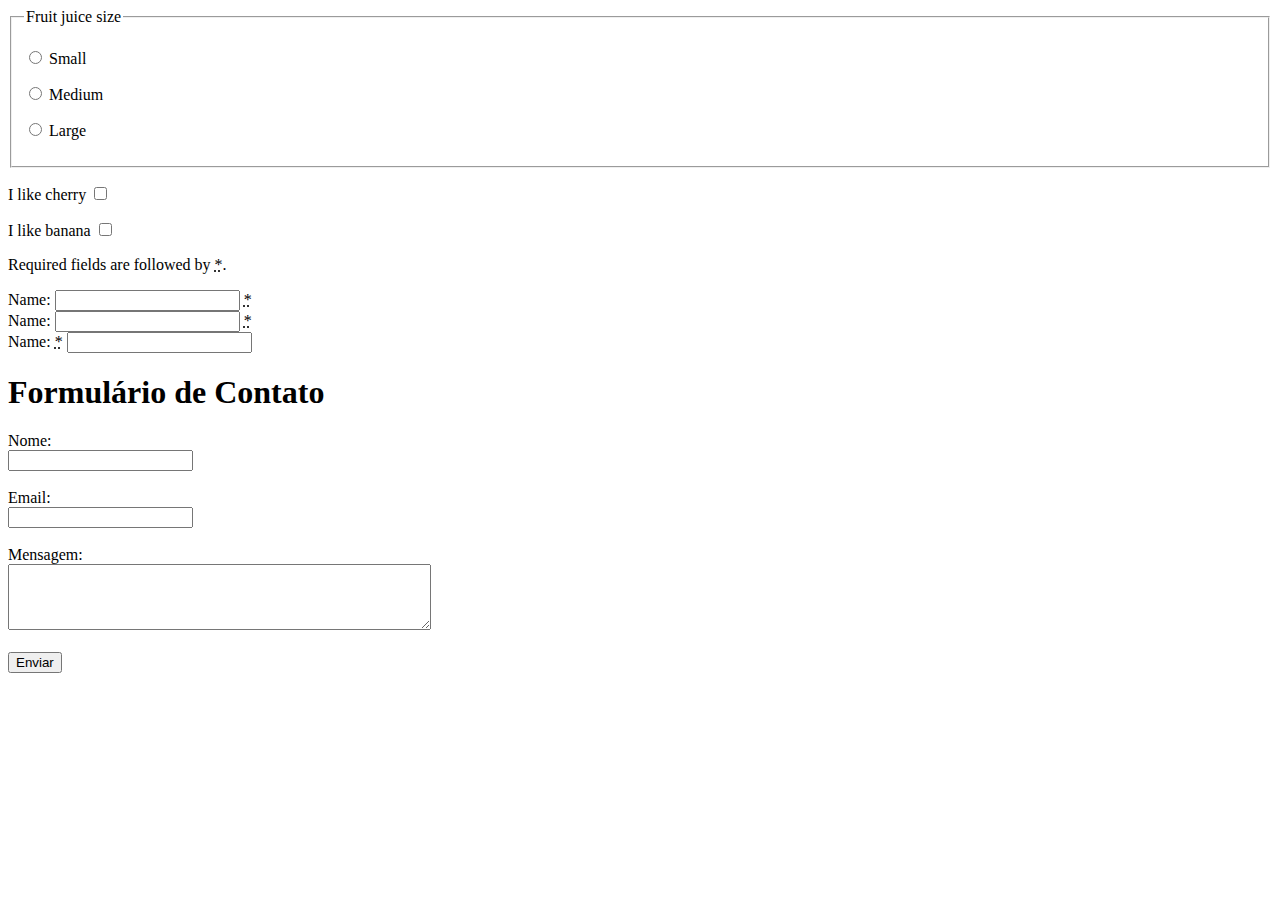
==== exemple/index.html @ de202790 "footer" ====
<!DOCTYPE html>
<html lang="en">
<head>
    <meta charset="UTF-8">
    <meta name="viewport" content="width=device-width, initial-scale=1.0">
    <title>Document</title>
</head>
<body>
    <form>
        <fieldset>
          <legend>Fruit juice size</legend>
          <p>
            <input type="radio" name="size" id="size_1" value="small" />
            <label for="size_1">Small</label>
          </p>
          <p>
            <input type="radio" name="size" id="size_2" value="medium" />
            <label for="size_2">Medium</label>
          </p>
          <p>
            <input type="radio" name="size" id="size_3" value="large" />
            <label for="size_3">Large</label>
          </p>
        </fieldset>
      </form>
      <form>
        <p>
          <label for="taste_1">I like cherry</label>
          <input type="checkbox" id="taste_1" name="taste_cherry" value="1">
        </p>
        <p>
          <label for="taste_2">I like banana</label>
          <input type="checkbox" id="taste_2" name="taste_banana" value="2">
        </p>
      </form>
      <p>Required fields are followed by <abbr title="required">*</abbr>.</p>

<!-- So this: -->
<div>
  <label for="username">Name:</label>
  <input type="text" name="username">
  <label for="username"><abbr title="required">*</abbr></label>
</div>

<!-- would be better done like this: -->
<div>
  <label for="username">
    <span>Name:</span>
    <input id="username" type="text" name="username">
    <abbr title="required">*</abbr>
  </label>
</div>

<!-- But this is probably best: -->
<div>
  <label for="username">Name: <abbr title="required">*</abbr></label>
  <input id="username" type="text" name="username">
</div>

<body>
    <h1>Formulário de Contato</h1>
    <form action="/submit" method="post">
        <label for="name">Nome:</label><br>
        <input type="text" id="name" name="name" required><br><br>

        <label for="email">Email:</label><br>
        <input type="email" id="email" name="email" required><br><br>

        <label for="message">Mensagem:</label><br>
        <textarea id="message" name="message" rows="4" cols="50" required></textarea><br><br>

        <input type="submit" value="Enviar">
    </form>
</body>
</html>
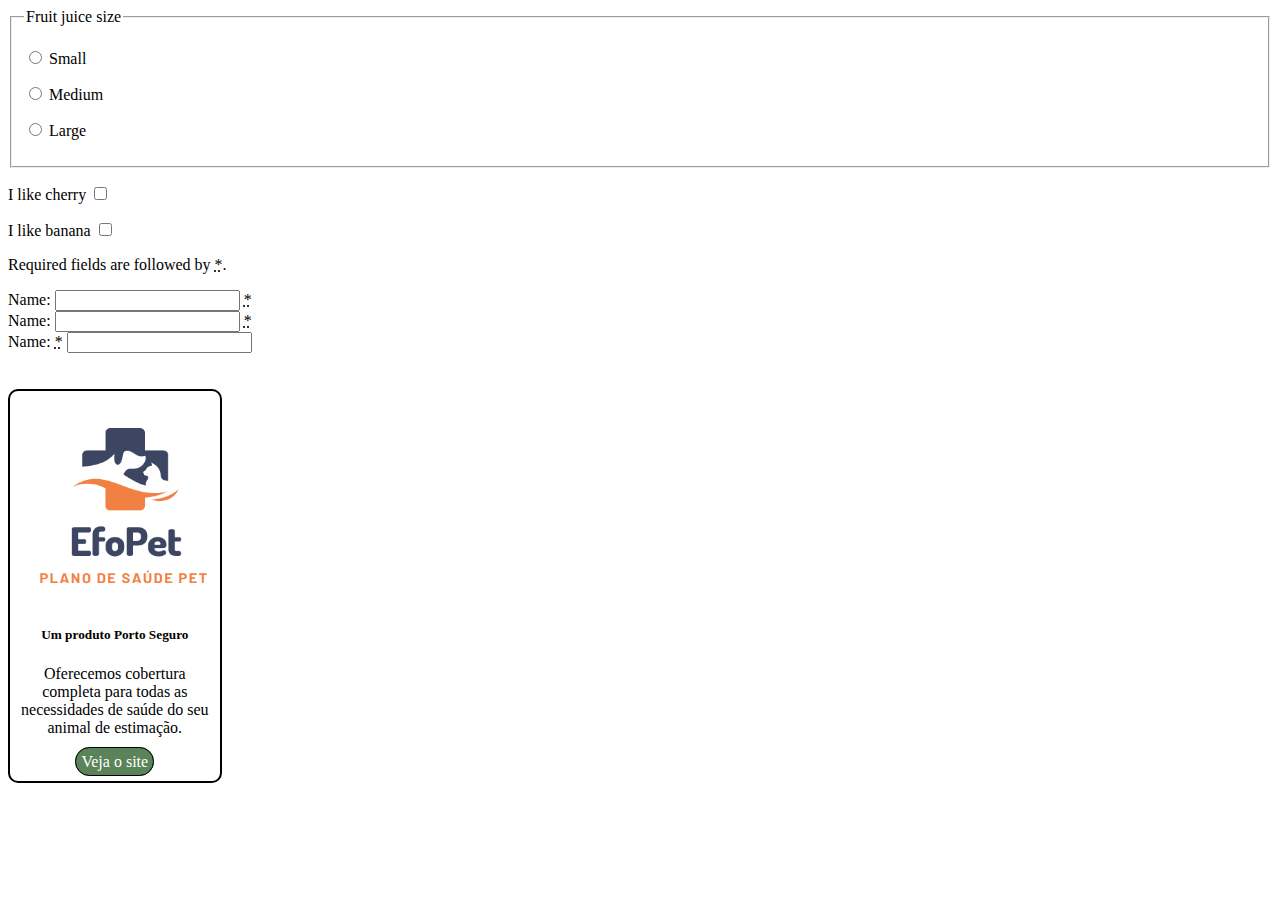
==== commit 7725b5e9: "em edição" ====
--- a/exemple/index.html
+++ b/exemple/index.html
@@ -1,75 +1,113 @@
 <!DOCTYPE html>
 <html lang="en">
+
 <head>
-    <meta charset="UTF-8">
-    <meta name="viewport" content="width=device-width, initial-scale=1.0">
-    <title>Document</title>
+  <meta charset="UTF-8">
+  <meta name="viewport" content="width=device-width, initial-scale=1.0">
+  <title>Document</title>
+  <style>
+    .cartao {
+      text-align: center;
+      border: 2px solid black;
+      border-radius: 10px;
+      padding: 10px 10px 10px 10px;
+      width: 15%;
+      background-color: white;
+      
+      
+    }
+    .bloco{
+      background-color: white;
+    }
+    .botao-foto{
+      border: 1px solid black;
+      text-decoration: none;
+      border-radius: 15px;
+      padding: 5px;
+      background-color: rgb(90, 131, 90);
+      color: white;
+    }
+    .imagem-banner{
+      
+      height: 200px;
+      width: 200px;
+    }
+    
+  </style>
+
 </head>
-<body>
-    <form>
-        <fieldset>
-          <legend>Fruit juice size</legend>
-          <p>
-            <input type="radio" name="size" id="size_1" value="small" />
-            <label for="size_1">Small</label>
-          </p>
-          <p>
-            <input type="radio" name="size" id="size_2" value="medium" />
-            <label for="size_2">Medium</label>
-          </p>
-          <p>
-            <input type="radio" name="size" id="size_3" value="large" />
-            <label for="size_3">Large</label>
-          </p>
-        </fieldset>
-      </form>
-      <form>
-        <p>
-          <label for="taste_1">I like cherry</label>
-          <input type="checkbox" id="taste_1" name="taste_cherry" value="1">
-        </p>
-        <p>
-          <label for="taste_2">I like banana</label>
-          <input type="checkbox" id="taste_2" name="taste_banana" value="2">
-        </p>
-      </form>
-      <p>Required fields are followed by <abbr title="required">*</abbr>.</p>
-
-<!-- So this: -->
-<div>
-  <label for="username">Name:</label>
-  <input type="text" name="username">
-  <label for="username"><abbr title="required">*</abbr></label>
-</div>
-
-<!-- would be better done like this: -->
-<div>
-  <label for="username">
-    <span>Name:</span>
-    <input id="username" type="text" name="username">
-    <abbr title="required">*</abbr>
-  </label>
-</div>
-
-<!-- But this is probably best: -->
-<div>
-  <label for="username">Name: <abbr title="required">*</abbr></label>
-  <input id="username" type="text" name="username">
-</div>
 
 <body>
-    <h1>Formulário de Contato</h1>
-    <form action="/submit" method="post">
-        <label for="name">Nome:</label><br>
-        <input type="text" id="name" name="name" required><br><br>
+  <form>
+    <fieldset>
+      <legend>Fruit juice size</legend>
+      <p>
+        <input type="radio" name="size" id="size_1" value="small" />
+        <label for="size_1">Small</label>
+      </p>
+      <p>
+        <input type="radio" name="size" id="size_2" value="medium" />
+        <label for="size_2">Medium</label>
+      </p>
+      <p>
+        <input type="radio" name="size" id="size_3" value="large" />
+        <label for="size_3">Large</label>
+      </p>
+    </fieldset>
+  </form>
+  <form>
+    <p>
+      <label for="taste_1">I like cherry</label>
+      <input type="checkbox" id="taste_1" name="taste_cherry" value="1">
+    </p>
+    <p>
+      <label for="taste_2">I like banana</label>
+      <input type="checkbox" id="taste_2" name="taste_banana" value="2">
+    </p>
+  </form>
+  <p>Required fields are followed by <abbr title="required">*</abbr>.</p>
 
-        <label for="email">Email:</label><br>
-        <input type="email" id="email" name="email" required><br><br>
+  <!-- So this: -->
+  <div>
+    <label for="username">Name:</label>
+    <input type="text" name="username">
+    <label for="username"><abbr title="required">*</abbr></label>
+  </div>
 
-        <label for="message">Mensagem:</label><br>
-        <textarea id="message" name="message" rows="4" cols="50" required></textarea><br><br>
+  <!-- would be better done like this: -->
+  <div>
+    <label for="username">
+      <span>Name:</span>
+      <input id="username" type="text" name="username">
+      <abbr title="required">*</abbr>
+    </label>
+  </div>
 
-        <input type="submit" value="Enviar">
-    </form>
+  <!-- But this is probably best: -->
+  <div>
+    <label for="username">Name: <abbr title="required">*</abbr></label>
+    <input id="username" type="text" name="username">
+  </div>
+  <br><br>
+
+
+  <main class="cartao">
+    <div>
+      <img class="imagem-banner" src="../img/Efo.png" class="card-img-top" alt="...">
+      <h5>Um produto Porto Seguro</h5>
+    <div class="bloco">
+      
+      <p>Oferecemos cobertura completa para todas as necessidades de
+        saúde do seu animal de estimação.</p>
+    </div> 
+
+        <a class="botao-foto" href="https://www.portoseguro.com.br/plano-saude-pets?_gl=1*1fhc18e*_gcl_aw*R0NMLjE3MTk2Njc2MjkuQ2p3S0NBanc0ZjZ6QmhCVkVpd0FURUhGVm9tNldqM2RBeGMzTldXcFViY1FTejVBZUQzY2xlcUl1LWl3RWo5dGxpQVBXQ1RMSWJYX0dSb0NCUkVRQXZEX0J3RQ..*_gcl_au*MTAwMjM1NjU3MS4xNzE5MzY0MjIy*_ga*MzAxMjc4OTM3LjE3MTkzNjQyMjI.*_ga_S9FTJ8D526*MTcxOTY2NzYyOS4yLjEuMTcxOTY2NzY0Mi40Ny4wLjA."
+        class="btn btn-primary">Veja o site</a>
+
+    </div>
+
+  </main>
+
 </body>
+
 </html>